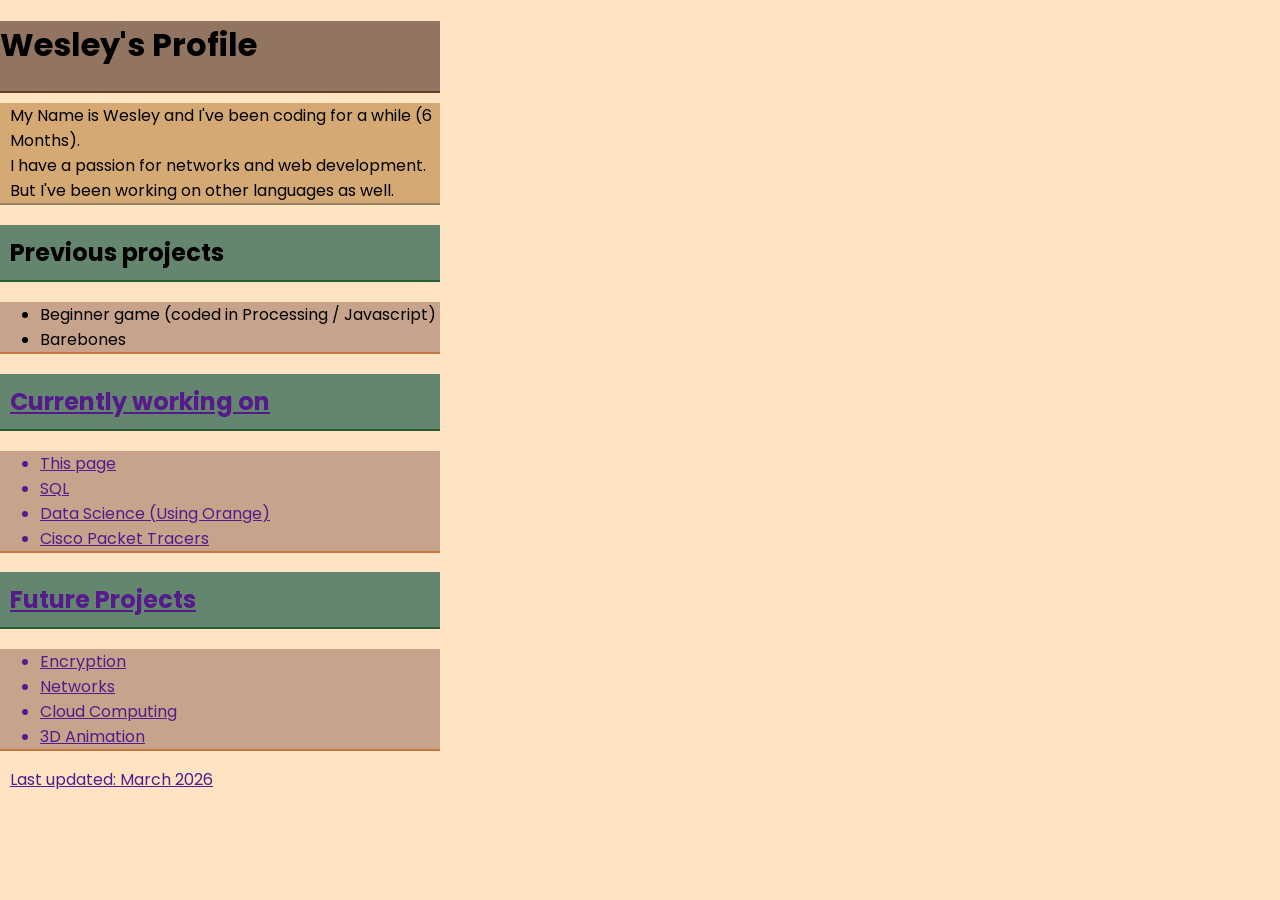
==== index.html @ c4a45079 "Update and rename project.html to index.html" ====
<!DOCTYPE html>
        <html lang="en">

        <head>
            <meta charset="UTF-8" />
            <meta name="Portfolio" content="Wesley's Portfolio" description="Wesley's coding progress"/>
            <title> Wesley's Profile </title> 
            <link rel="stylesheet" href="styles.css" />
            <link href="https://fonts.googleapis.com/css2?family=Poppins&display=swap" rel="stylesheet" />
        </head>

        <body>
        <header>
            <div class="container" id="profile">   
            <h1>Wesley's Profile</h1>
        </div>
        <div class="container" id="about">
        <p>My Name is Wesley and I've been coding for a while (6 Months). </p>
        <p>I have a passion for networks and web development.
        But I've been working on other languages as well. </p>
        </header>

            <h2>Previous projects</h2>
            <ul>
                <li>Beginner game (coded in Processing / Javascript)</li>
                <li>Barebones <a href="".Websites (Coded in html / css) </li>
            </ul>

            <h2>Currently working on</h2>
            <ul> 
                <li>This page</li>
                <li>SQL </li> 
                <li>Data Science (Using Orange)</li>
                <li>Cisco Packet Tracers</li>
            </ul>

            <h2>Future Projects</h2>
            <ul>
                <li>Encryption</li>
                <li>Networks</li>
                <li>Cloud Computing</li>
                <li>3D Animation</li>
            </ul>
        
        <p>Last updated: March 2026</p>
        
        </div>
        </body>


        </html>
---- styles.css ----
.container{
  max-width:440px;
}

#profile {
  background-color:#90745ffa;
  border-bottom: 2px solid #644025;
  margin-bottom: 0;
  
}

#about {
  margin-top: 10px;
  background-color: #d4a973;
  border-bottom: 2px solid #9c7f5c;
}

body {
   
    font-family: "Poppins", sans-serif;
    background-color: #ffe4c4;
    margin:0;
}

p {
    margin:0;
    padding:10;
    padding-left: 10px;
}

h2 {
  padding: 10px;
  background-color:#65866e;
  border-bottom: 2px solid #285d36;
  max-width: 420px;
  
}

ul{
  background-color:#c7a38b;
  border-bottom: 2px solid #c67843;
  max-width: 400px;
}
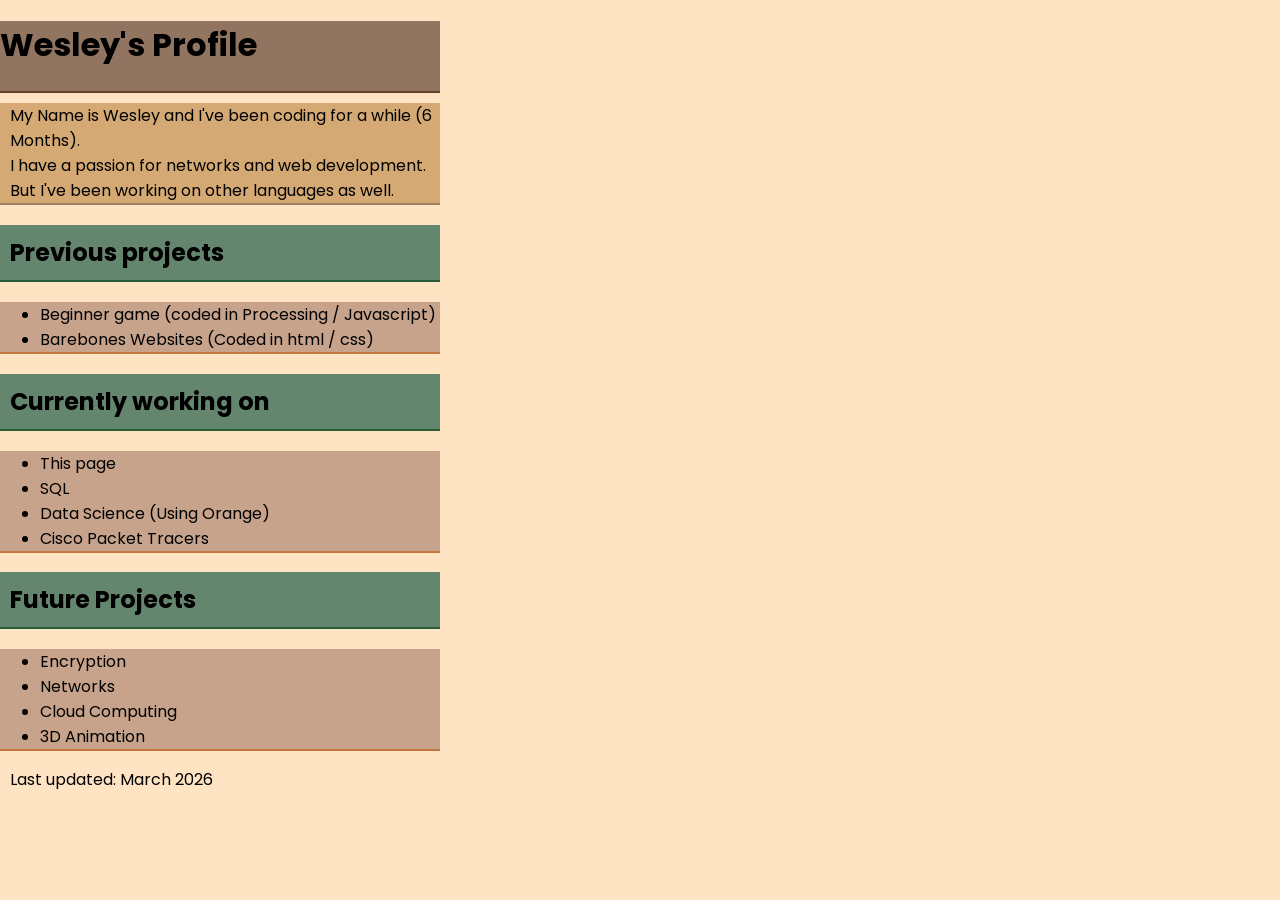
==== commit 7640ae11: "Update index.html" ====
--- a/index.html
+++ b/index.html
@@ -23,7 +23,7 @@
             <h2>Previous projects</h2>
             <ul>
                 <li>Beginner game (coded in Processing / Javascript)</li>
-                <li>Barebones <a href="".Websites (Coded in html / css) </li>
+                <li>Barebones Websites (Coded in html / css) </li>
             </ul>
 
             <h2>Currently working on</h2>
@@ -49,3 +49,4 @@
 
 
         </html> 
+
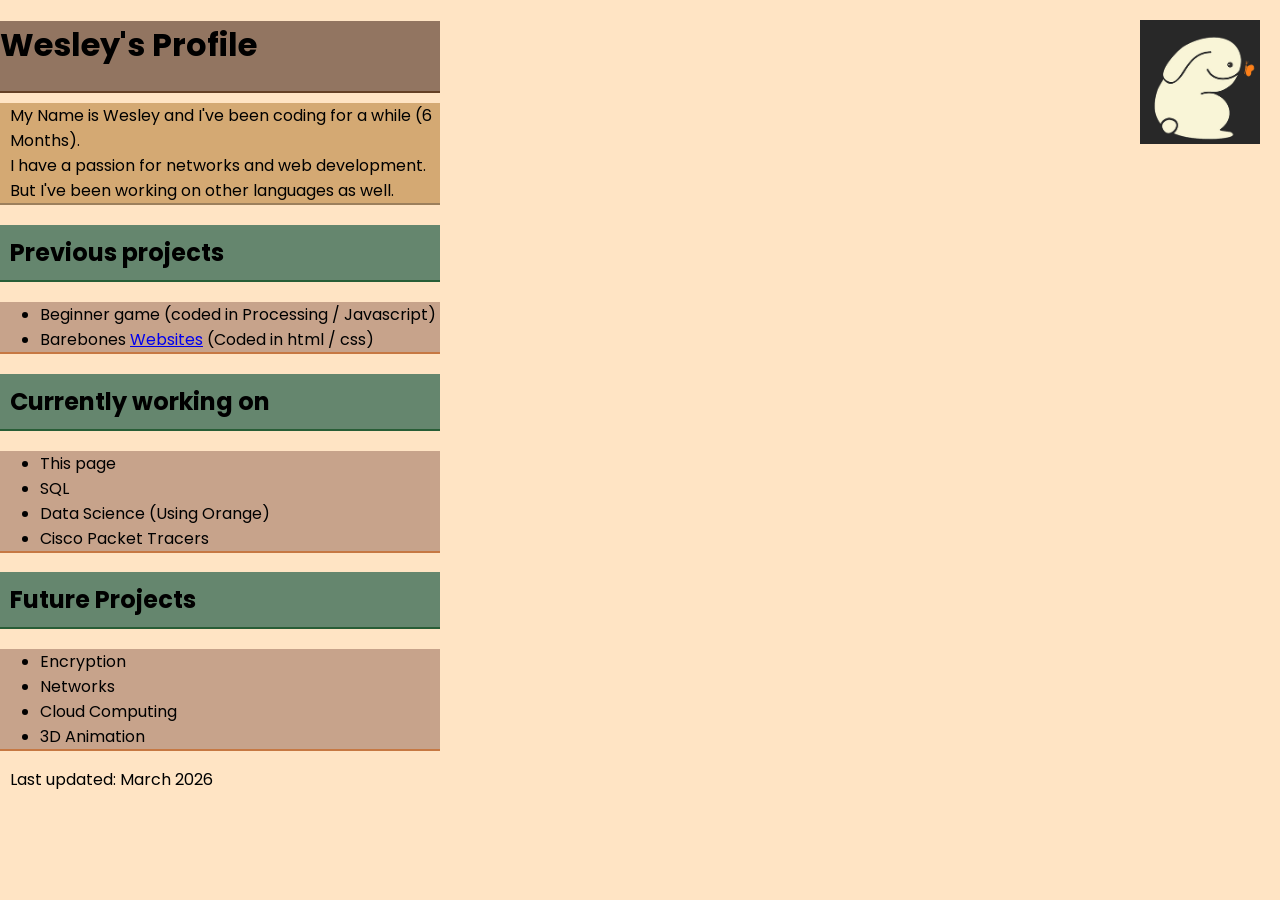
==== commit 965d6055: "first commit" ====
--- a/index.html
+++ b/index.html
@@ -1,52 +1,60 @@
-        <!DOCTYPE html>
-        <html lang="en">
-
-        <head>
-            <meta charset="UTF-8" />
-            <meta name="Portfolio" content="Wesley's Portfolio" description="Wesley's coding progress"/>
-            <title> Wesley's Profile </title> 
-            <link rel="stylesheet" href="styles.css" />
-            <link href="https://fonts.googleapis.com/css2?family=Poppins&display=swap" rel="stylesheet" />
-        </head>
-
-        <body>
-        <header>
-            <div class="container" id="profile">   
-            <h1>Wesley's Profile</h1>
-        </div>
-        <div class="container" id="about">
-        <p>My Name is Wesley and I've been coding for a while (6 Months). </p>
-        <p>I have a passion for networks and web development.
-        But I've been working on other languages as well. </p>
-        </header>
-
-            <h2>Previous projects</h2>
-            <ul>
-                <li>Beginner game (coded in Processing / Javascript)</li>
-                <li>Barebones Websites (Coded in html / css) </li>
-            </ul>
-
-            <h2>Currently working on</h2>
-            <ul> 
-                <li>This page</li>
-                <li>SQL </li> 
-                <li>Data Science (Using Orange)</li>
-                <li>Cisco Packet Tracers</li>
-            </ul>
-
-            <h2>Future Projects</h2>
-            <ul>
-                <li>Encryption</li>
-                <li>Networks</li>
-                <li>Cloud Computing</li>
-                <li>3D Animation</li>
-            </ul>
-        
-        <p>Last updated: March 2026</p>
-        
-        </div>
-        </body>
-
-
-        </html> 
-
+        <!DOCTYPE html>
+        <html lang="en">
+
+        <head>
+            <meta charset="UTF-8" />
+            <meta name="Portfolio" content="Wesley's Portfolio" description="Wesley's coding progress"/>
+            <title> Wesley's Profile </title> 
+            <link rel="stylesheet" href="styles.css" />
+            <link href="https://fonts.googleapis.com/css2?family=Poppins&display=swap" rel="stylesheet" />
+        </head>
+
+        <body>
+        <header>
+            <div class="container" id="profile">   
+            <h1>Wesley's Profile</h1>
+        </div>
+        
+        <div class="container" id="about">
+        <div id="about-text">
+        <p>My Name is Wesley and I've been coding for a while (6 Months). </p>
+        <p>I have a passion for networks and web development.
+        But I've been working on other languages as well. </p>
+        </div>
+        <a href="https://www.youtube.com/watch?v=pMDCA0cwmIY" alt="support this dude" target="_blank">
+        <img src="Images/bunny(1).png" alt="bunny" id="bunny">
+        </a>
+        
+        </div>
+        </header>
+        
+        <div class="container" id="projects">
+            <h2>Previous projects</h2>
+            <ul>
+                <li>Beginner game (coded in Processing / Javascript)</li>
+                <li>Barebones <a href="https://example.com">Websites</a> (Coded in html / css) </li>
+            </ul>
+        </div>
+
+
+            <h2>Currently working on</h2>
+            <ul> 
+                <li>This page</li>
+                <li>SQL</li> 
+                <li>Data Science (Using Orange)</li>
+                <li>Cisco Packet Tracers</li>
+            </ul>
+
+            <h2>Future Projects</h2>
+            <ul>
+                <li>Encryption</li>
+                <li>Networks</li>
+                <li>Cloud Computing</li>
+                <li>3D Animation</li>
+            </ul>
+        
+        <p>Last updated: March 2026</p>
+        
+        </body>
+
+        </html> 
--- a/styles.css
+++ b/styles.css
@@ -1,44 +1,52 @@
-
-.container{
-  max-width:440px;
-}
-
-#profile {
-  background-color:#90745ffa;
-  border-bottom: 2px solid #644025;
-  margin-bottom: 0;
-  
-}
-
-#about {
-  margin-top: 10px;
-  background-color: #d4a973;
-  border-bottom: 2px solid #9c7f5c;
-}
-
-body {
-   
-    font-family: "Poppins", sans-serif;
-    background-color: #ffe4c4;
-    margin:0;
-}
-
-p {
-    margin:0;
-    padding:10;
-    padding-left: 10px;
-}
-
-h2 {
-  padding: 10px;
-  background-color:#65866e;
-  border-bottom: 2px solid #285d36;
-  max-width: 420px;
-  
-}
-
-ul{
-  background-color:#c7a38b;
-  border-bottom: 2px solid #c67843;
-  max-width: 400px;
-}
+
+.container{
+  max-width:440px;
+}
+
+#profile {
+  background-color:#90745ffa;
+  border-bottom: 2px solid #644025;
+  margin-bottom: 0;
+  
+}
+
+#about {
+  margin-top: 10px;
+  background-color: #d4a973;
+  border-bottom: 2px solid #9c7f5c;
+}
+
+#bunny {
+  position: fixed;
+  right: 20px;
+  top: 20px;
+  width: 120px;
+  height: auto;
+}
+
+body {
+   
+    font-family: "Poppins", sans-serif;
+    background-color: #ffe4c4;
+    margin:0;
+}
+
+p {
+    margin:0;
+    padding:10;
+    padding-left: 10px;
+}
+
+h2 {
+  padding: 10px;
+  background-color:#65866e;
+  border-bottom: 2px solid #285d36;
+  max-width: 420px;
+  
+}
+
+ul{
+  background-color:#c7a38b;
+  border-bottom: 2px solid #c67843;
+  max-width: 400px;
+}
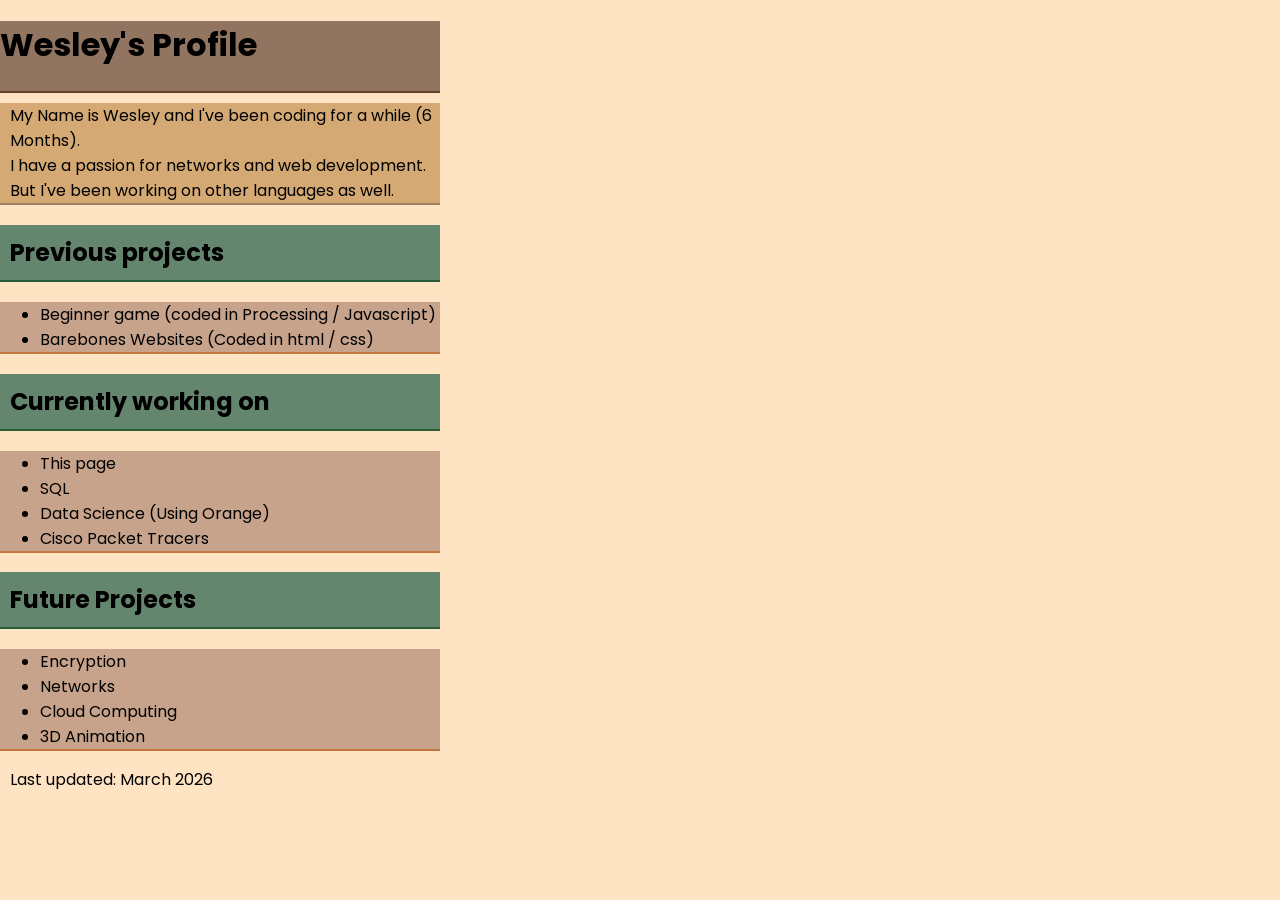
==== commit 3f9373f0: "resolved conflicts" ====
--- a/index.html
+++ b/index.html
@@ -14,33 +14,22 @@
             <div class="container" id="profile">   
             <h1>Wesley's Profile</h1>
         </div>
-        
         <div class="container" id="about">
-        <div id="about-text">
         <p>My Name is Wesley and I've been coding for a while (6 Months). </p>
         <p>I have a passion for networks and web development.
         But I've been working on other languages as well. </p>
-        </div>
-        <a href="https://www.youtube.com/watch?v=pMDCA0cwmIY" alt="support this dude" target="_blank">
-        <img src="Images/bunny(1).png" alt="bunny" id="bunny">
-        </a>
-        
-        </div>
         </header>
-        
-        <div class="container" id="projects">
+
             <h2>Previous projects</h2>
             <ul>
                 <li>Beginner game (coded in Processing / Javascript)</li>
-                <li>Barebones <a href="https://example.com">Websites</a> (Coded in html / css) </li>
+                <li>Barebones Websites (Coded in html / css) </li>
             </ul>
-        </div>
-
 
             <h2>Currently working on</h2>
             <ul> 
                 <li>This page</li>
-                <li>SQL</li> 
+                <li>SQL </li> 
                 <li>Data Science (Using Orange)</li>
                 <li>Cisco Packet Tracers</li>
             </ul>
@@ -55,6 +44,9 @@
         
         <p>Last updated: March 2026</p>
         
+        </div>
         </body>
 
-        </html> +
+        </html> 
+
--- a/styles.css
+++ b/styles.css
@@ -14,14 +14,6 @@
   margin-top: 10px;
   background-color: #d4a973;
   border-bottom: 2px solid #9c7f5c;
-}
-
-#bunny {
-  position: fixed;
-  right: 20px;
-  top: 20px;
-  width: 120px;
-  height: auto;
 }
 
 body {
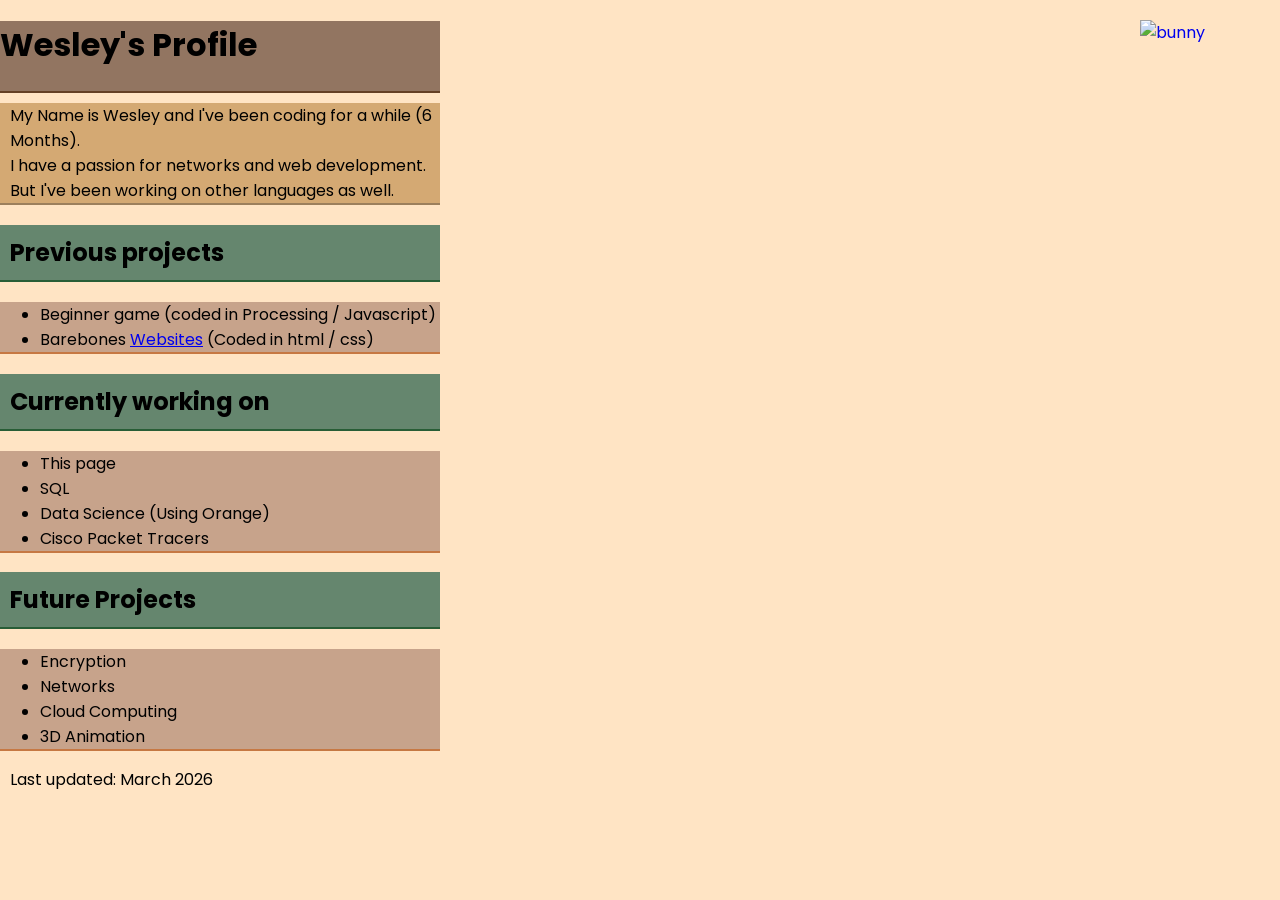
==== commit 8d728356: "test" ====
--- a/index.html
+++ b/index.html
@@ -15,15 +15,20 @@
             <h1>Wesley's Profile</h1>
         </div>
         <div class="container" id="about">
+            <div class="container" id="about-text">
         <p>My Name is Wesley and I've been coding for a while (6 Months). </p>
         <p>I have a passion for networks and web development.
         But I've been working on other languages as well. </p>
+            </div>
+            <a href="https://www.youtube.com/@yeahzachYT" target="_blank">
+                <img src="https://raw.githubusercontent.com/WesLeang/Tofu.github.io/main/Images/bunny.png" alt="bunny" id="bunny" />
+            </a>
         </header>
-
             <h2>Previous projects</h2>
             <ul>
                 <li>Beginner game (coded in Processing / Javascript)</li>
-                <li>Barebones Websites (Coded in html / css) </li>
+                <li>Barebones <a href="https://example.com/" target="_blank">Websites</a> 
+                    (Coded in html / css) </li>
             </ul>
 
             <h2>Currently working on</h2>
--- a/styles.css
+++ b/styles.css
@@ -7,13 +7,21 @@
   background-color:#90745ffa;
   border-bottom: 2px solid #644025;
   margin-bottom: 0;
-  
 }
+
 
 #about {
   margin-top: 10px;
   background-color: #d4a973;
   border-bottom: 2px solid #9c7f5c;
+}
+
+#bunny {
+  position: fixed;
+  right: 20px;
+  top: 20px;
+  width: 120px;
+  height: auto;
 }
 
 body {
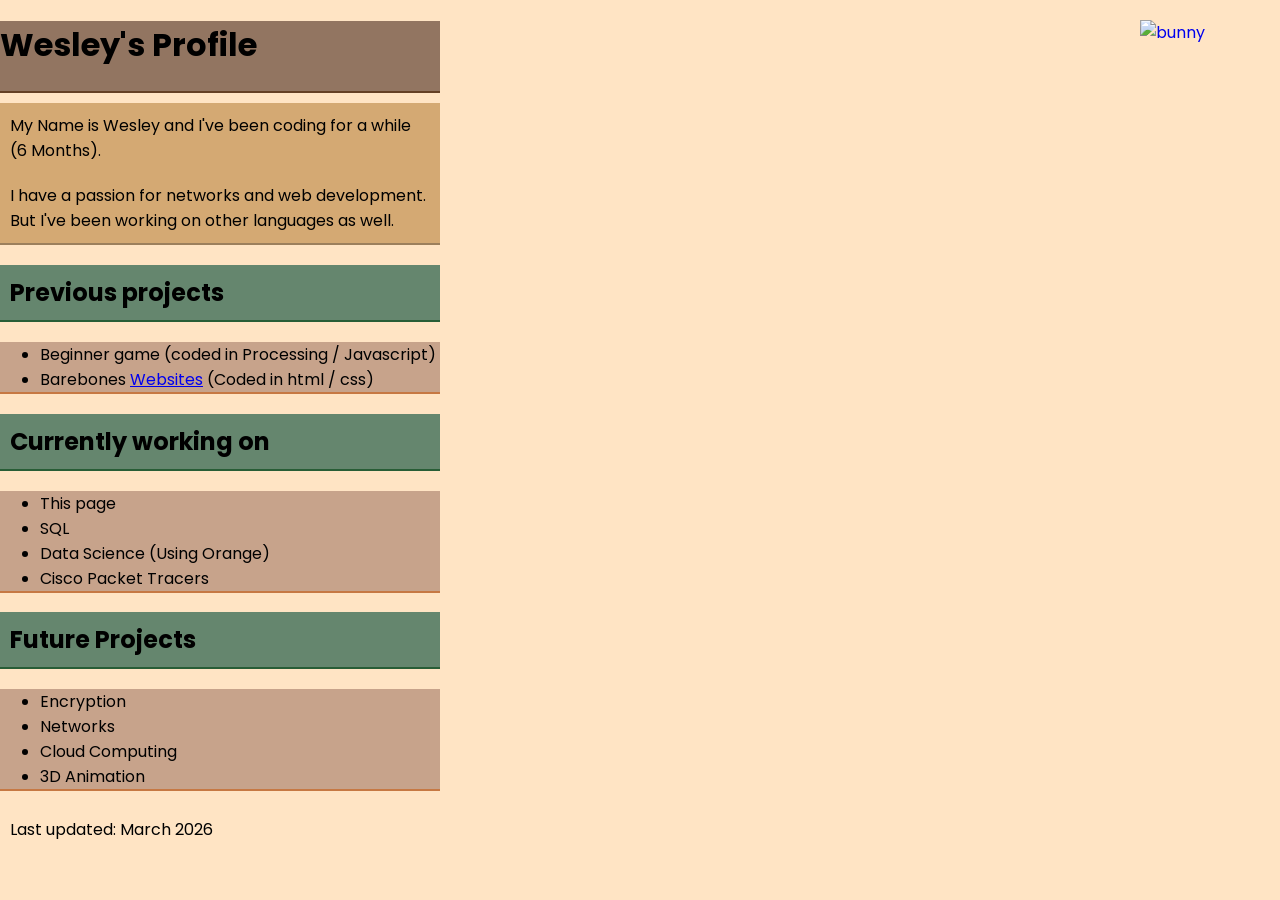
==== commit db392508: "updated layout and added bunny" ====
--- a/index.html
+++ b/index.html
@@ -23,6 +23,7 @@
             <a href="https://www.youtube.com/@yeahzachYT" target="_blank">
                 <img src="https://raw.githubusercontent.com/WesLeang/Tofu.github.io/main/Images/bunny.png" alt="bunny" id="bunny" />
             </a>
+        </div>
         </header>
             <h2>Previous projects</h2>
             <ul>
--- a/styles.css
+++ b/styles.css
@@ -33,7 +33,7 @@
 
 p {
     margin:0;
-    padding:10;
+    padding:10px;
     padding-left: 10px;
 }
 
